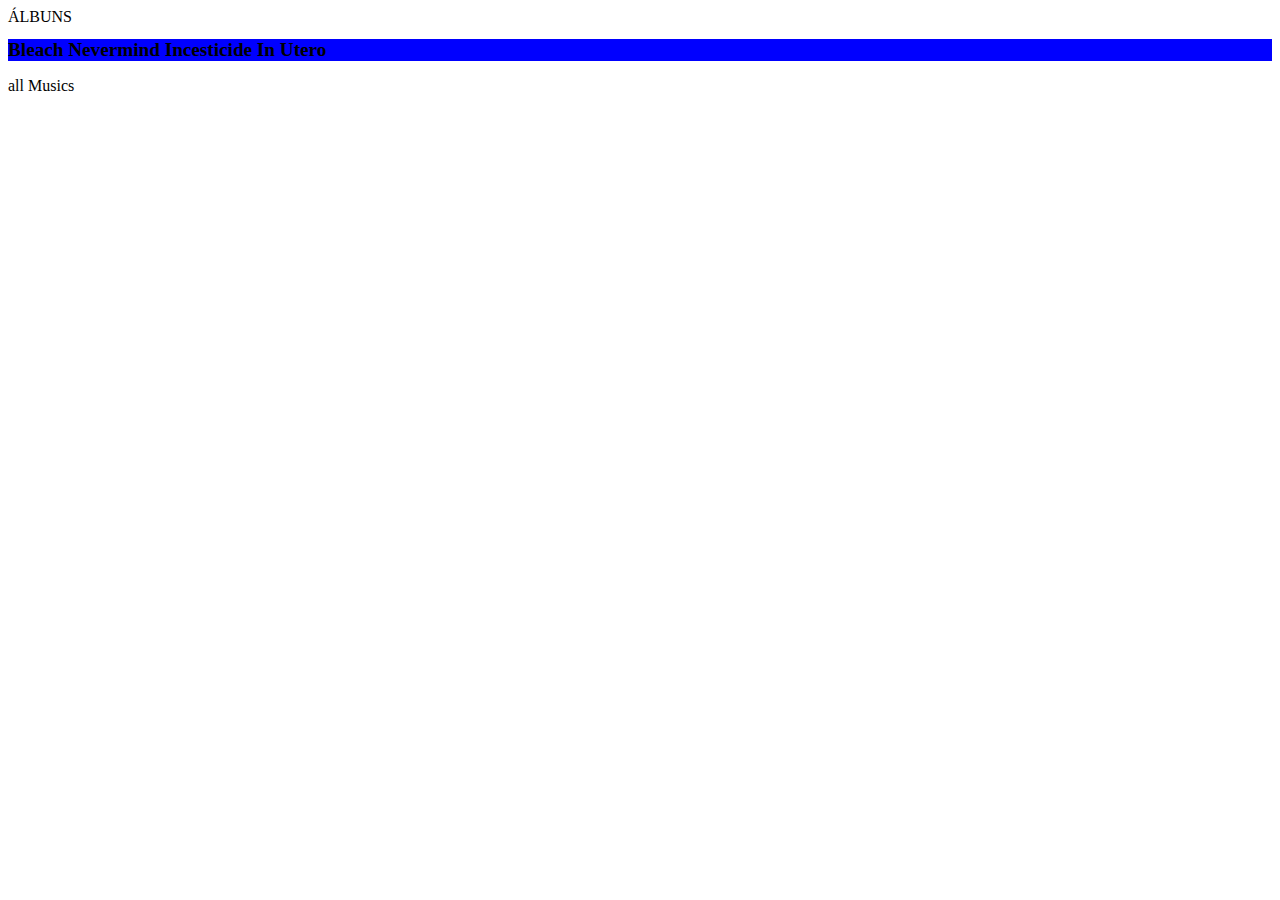
==== index.html @ 77e00121 "ola" ====
<!DOCTYPE html>
<html>
<head>
    <meta charset='utf-8'>
    <meta http-equiv='X-UA-Compatible' content='IE=edge'>
    <title>ÀLBUNS DO NIRVANA</title>
    <meta name='viewport' content='width=device-width, initial-scale=1'>
    <link rel='stylesheet' type='text/css' media='screen' href='main.css'>
    <script src='main.js'></script>
</head>ÁLBUNS
<body>
    <h1>
        Bleach
        Nevermind
        Incesticide
        In Utero
    </h1>
    <p>
        all Musics
    </p>

    
</body>
</html>
---- main.css ----
h1 {
    background-color: blue;
    font-size: larger;
}
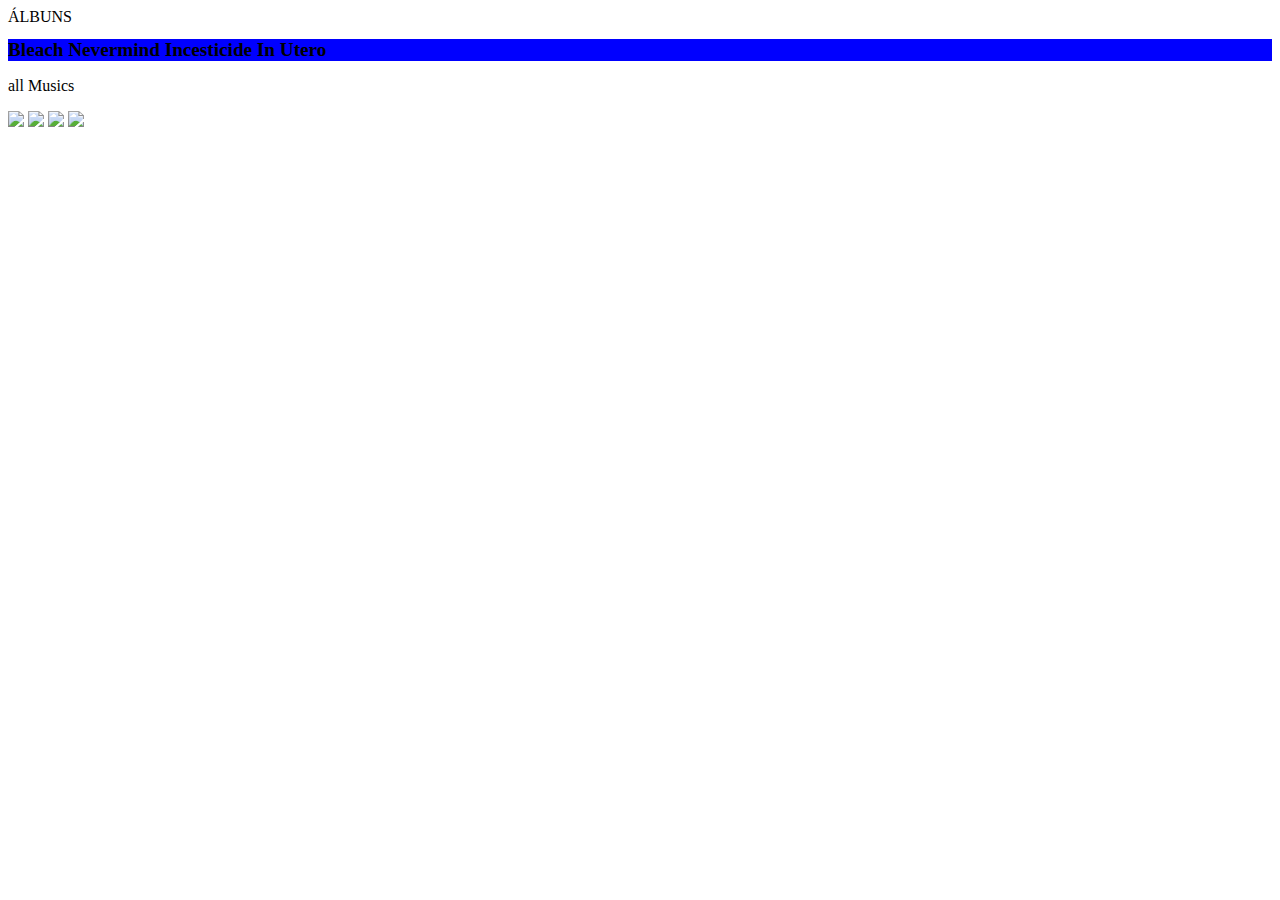
==== commit 958a5b1d: "img" ====
--- a/index.html
+++ b/index.html
@@ -7,7 +7,8 @@
     <meta name='viewport' content='width=device-width, initial-scale=1'>
     <link rel='stylesheet' type='text/css' media='screen' href='main.css'>
     <script src='main.js'></script>
-</head>ÁLBUNS
+</head>
+ÁLBUNS
 <body>
     <h1>
         Bleach
@@ -18,8 +19,12 @@
     <p>
         all Musics
     </p>
+    
+<img src = "https://th.bing.com/th/id/R.1365b5f6598fc46a799b29e7d5d1f750?rik=OWYs5ljo6GZtuw&pid=ImgRaw&r=0">
+<img src = "https://upload.wikimedia.org/wikipedia/pt/3/3f/Nevermind.jpg">
+<img src = "https://m.media-amazon.com/images/I/81N6OZTI7zL._UF1000,1000_QL80_.jpg">
+<img src = "https://m.media-amazon.com/images/I/710XKXHIeNL._UF1000,1000_QL80_.jpg">
 
-    
 </body>
 </html>
  
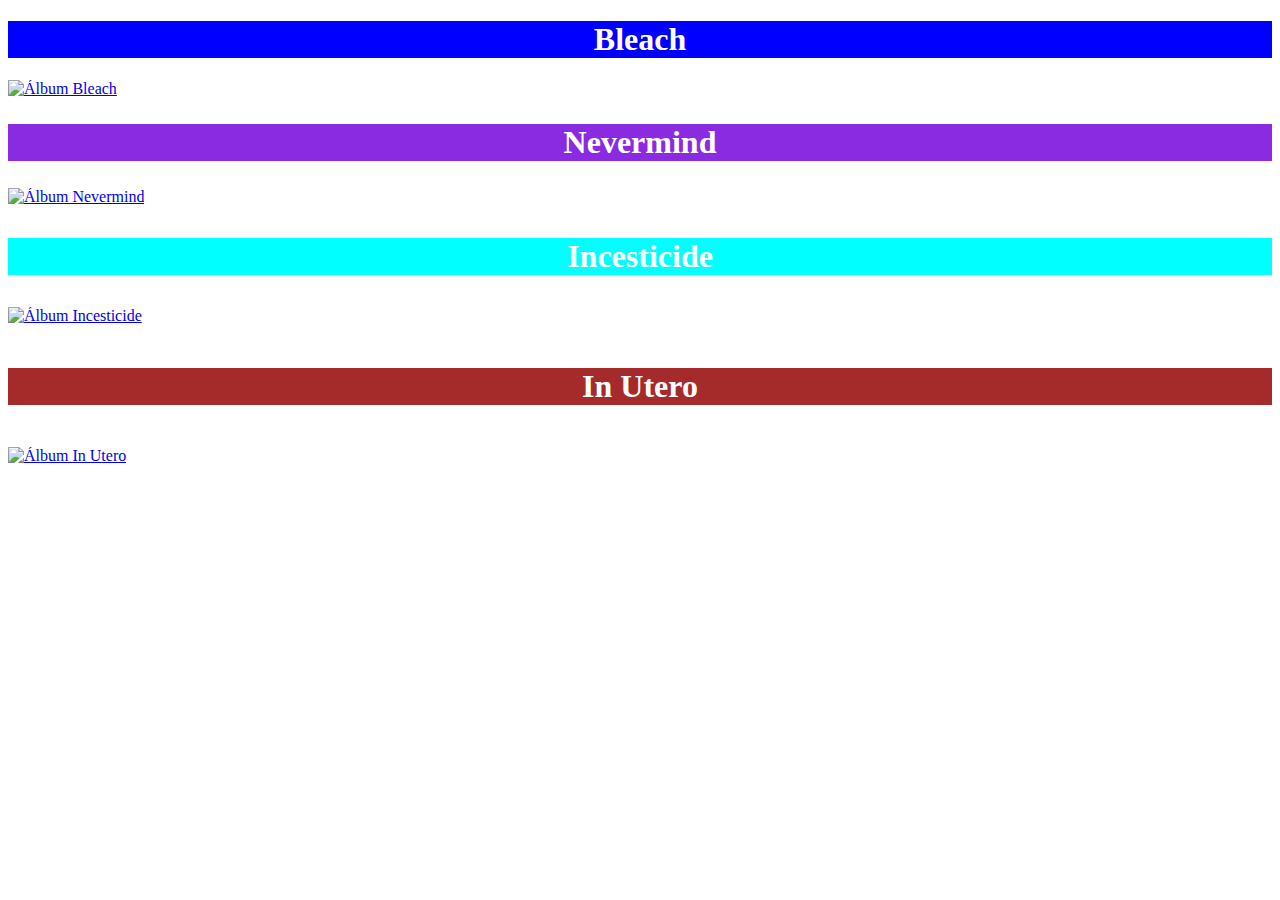
==== commit 1e1e95be: "home" ====
--- a/index.html
+++ b/index.html
@@ -8,23 +8,24 @@
     <link rel='stylesheet' type='text/css' media='screen' href='main.css'>
     <script src='main.js'></script>
 </head>
-ÁLBUNS
+
 <body>
-    <h1>
-        Bleach
-        Nevermind
-        Incesticide
-        In Utero
-    </h1>
-    <p>
-        all Musics
-    </p>
-    
-<img src = "https://th.bing.com/th/id/R.1365b5f6598fc46a799b29e7d5d1f750?rik=OWYs5ljo6GZtuw&pid=ImgRaw&r=0">
-<img src = "https://upload.wikimedia.org/wikipedia/pt/3/3f/Nevermind.jpg">
-<img src = "https://m.media-amazon.com/images/I/81N6OZTI7zL._UF1000,1000_QL80_.jpg">
-<img src = "https://m.media-amazon.com/images/I/710XKXHIeNL._UF1000,1000_QL80_.jpg">
-
+    <h1>Bleach</h1>
+    <a href="Bleach.html" title="Álbum Bleach" target="_blank">
+     <img class="BL" src ="https://th.bing.com/th/id/R.1365b5f6598fc46a799b29e7d5d1f750?rik=OWYs5ljo6GZtuw&pid=ImgRaw&r=0"alt="Álbum Bleach">
+    </a>
+    <h2>Nevermind</h2>
+    <a href="Nevermind.html" title="Álbum Nevermind" target="_blank">
+     <img class="NV" src ="https://upload.wikimedia.org/wikipedia/pt/3/3f/Nevermind.jpg"alt="Álbum Nevermind">
+    </a>
+    <h3>Incesticide</h3>
+    <a href="Incesticide.html" title="Álbum Incesticide" target="_blank">
+     <img class="IC" src ="https://m.media-amazon.com/images/I/81N6OZTI7zL._UF1000,1000_QL80_.jpg"alt="Álbum Incesticide">
+    </a>
+    <h4>In Utero</h4>
+    <a href="InUtero.html" title="Álbum In Utero" target="_blank">
+     <img class="IU" src ="https://m.media-amazon.com/images/I/710XKXHIeNL._UF1000,1000_QL80_.jpg" alt="Álbum In Utero">
+    </a>
 </body>
 </html>
  
--- a/main.css
+++ b/main.css
@@ -1,4 +1,50 @@
+body {
+    background-image:url(Https://wallpapercave.com/wp/mqnBdRB.jpg);
+    background-repeat: no-repeat;
+    background-attachment: fixed;
+    background-size: cover;
+}
+
+img {
+    width:400px;
+    height:400px;
+}
+
 h1 {
     background-color: blue;
-    font-size: larger;
-}+    font-size: xx-large;
+    text-align: center;
+    color: white;
+}
+
+.ÁlbunsH1 {
+    background-color: gray;
+    font-size: xx-large;
+    text-align: center;
+    color: white;
+}
+
+h2 {
+    background-color: blueviolet;
+    font-size: xx-large;
+    text-align: center;
+    color: white;
+}
+
+h3 {
+    background-color: aqua;
+    font-size: xx-large;
+    text-align: center;
+    color: white;
+}
+
+h4 {
+    background-color: brown;
+    font-size: xx-large;
+    text-align: center;
+    color: white;
+}
+nav {
+    text-align: center;
+    font-size: xx-large;
+}
